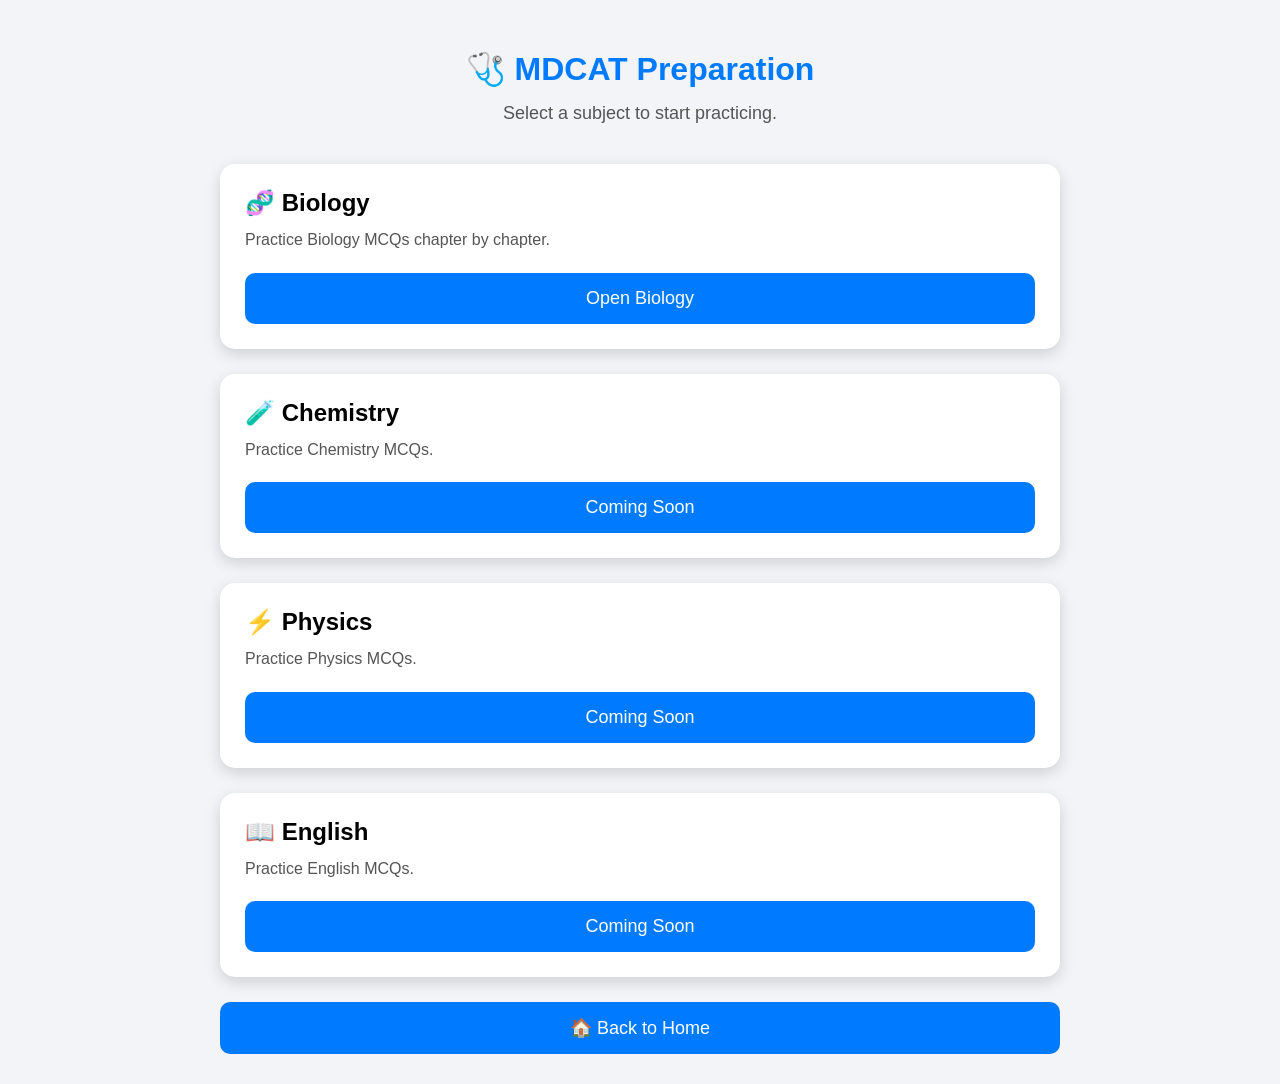
==== mdcat/index.html @ 6649fae6 "Create index.html" ====
<!DOCTYPE html>
<html lang="en">

<head>

<meta charset="UTF-8">
<meta name="viewport" content="width=device-width, initial-scale=1.0">

<title>MDCAT Preparation</title>

<link rel="stylesheet" href="../style.css">

</head>

<body>

<div class="container">

<h1>🩺 MDCAT Preparation</h1>

<p class="subtitle">
Select a subject to start practicing.
</p>

<div class="card">

<h2>🧬 Biology</h2>

<p>Practice Biology MCQs chapter by chapter.</p>

<button onclick="location.href='../biology/index.html'">
Open Biology
</button>

</div>

<div class="card">

<h2>🧪 Chemistry</h2>

<p>Practice Chemistry MCQs.</p>

<button disabled>
Coming Soon
</button>

</div>

<div class="card">

<h2>⚡ Physics</h2>

<p>Practice Physics MCQs.</p>

<button disabled>
Coming Soon
</button>

</div>

<div class="card">

<h2>📖 English</h2>

<p>Practice English MCQs.</p>

<button disabled>
Coming Soon
</button>

</div>

<button onclick="location.href='../index.html'">
🏠 Back to Home
</button>

</div>

</body>

</html>
---- style.css ----
*{
margin:0;
padding:0;
box-sizing:border-box;
font-family:Arial,sans-serif;
}

body{
background:#f2f4f8;
}

.container{
max-width:900px;
margin:auto;
padding:30px;
}

h1{
text-align:center;
color:#007BFF;
margin-top:20px;
}

.subtitle{
text-align:center;
margin:15px 0 40px;
font-size:18px;
color:#555;
}

.card{
background:white;
padding:25px;
margin-bottom:25px;
border-radius:15px;
box-shadow:0 5px 15px rgba(0,0,0,.15);
}

.card h2{
margin-bottom:10px;
}

.card p{
color:#555;
margin-bottom:20px;
line-height:1.6;
}

button{
width:100%;
padding:15px;
border:none;
border-radius:10px;
background:#007BFF;
color:white;
font-size:18px;
cursor:pointer;
}

button:hover{
background:#0056b3;
}

footer{
margin-top:40px;
text-align:center;
color:gray;
}
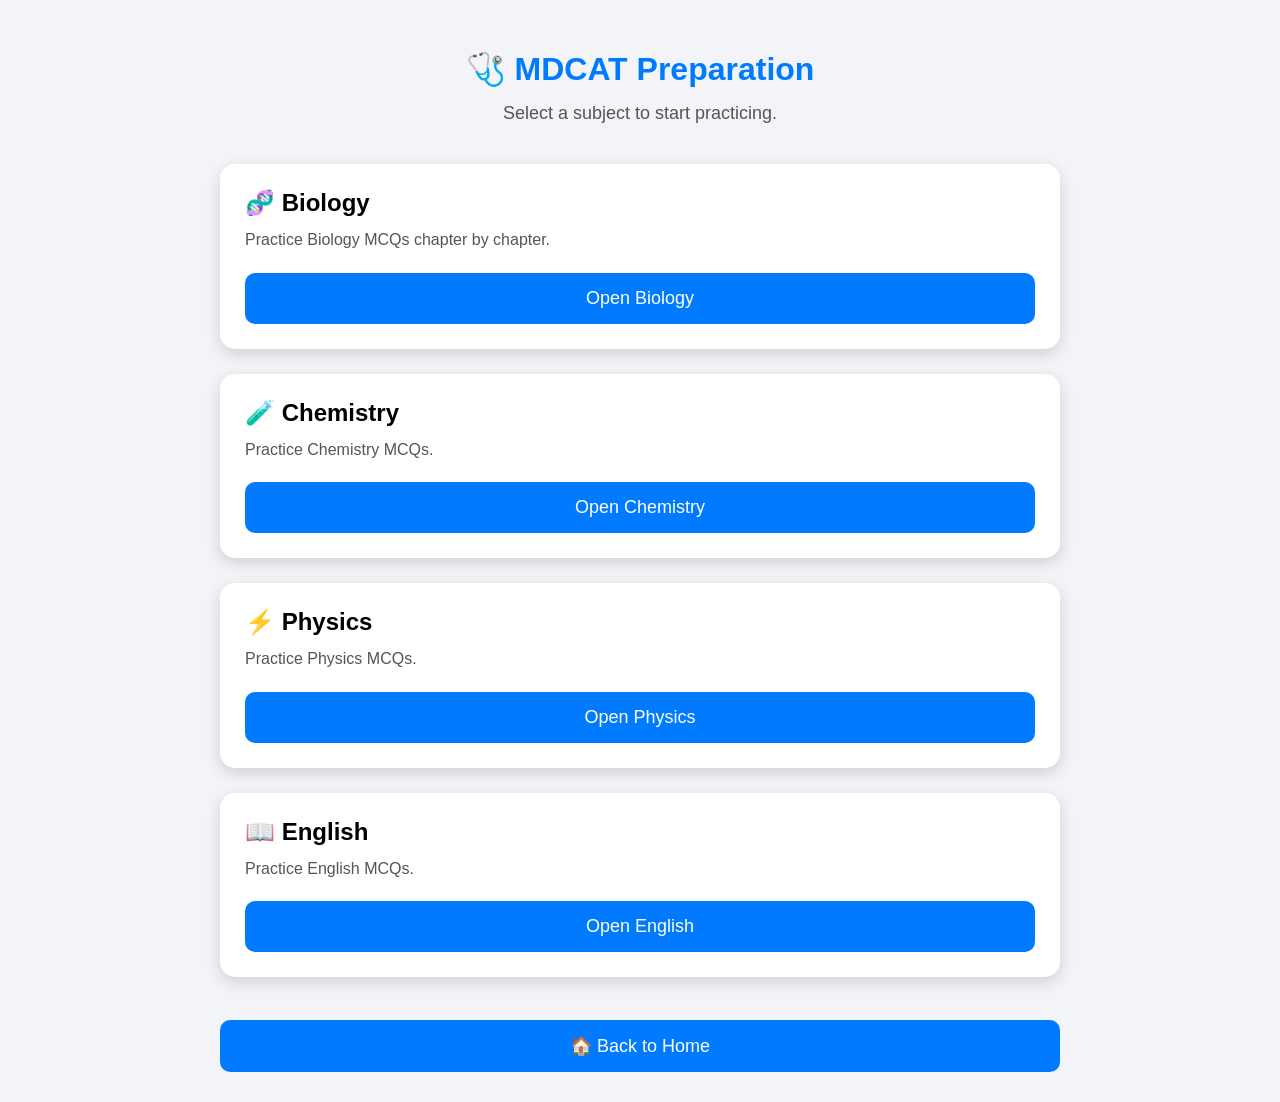
==== commit bfe4e006: "Update index.html" ====
--- a/mdcat/index.html
+++ b/mdcat/index.html
@@ -22,53 +22,58 @@
 Select a subject to start practicing.
 </p>
 
+<!-- Biology Card -->
 <div class="card">
 
 <h2>🧬 Biology</h2>
 
 <p>Practice Biology MCQs chapter by chapter.</p>
 
-<button onclick="location.href='../biology/index.html'">
+<button onclick="openQuiz('biology')">
 Open Biology
 </button>
 
 </div>
 
+<!-- Chemistry Card -->
 <div class="card">
 
 <h2>🧪 Chemistry</h2>
 
 <p>Practice Chemistry MCQs.</p>
 
-<button disabled>
-Coming Soon
+<button onclick="openQuiz('chemistry')">
+Open Chemistry
 </button>
 
 </div>
 
+<!-- Physics Card -->
 <div class="card">
 
 <h2>⚡ Physics</h2>
 
 <p>Practice Physics MCQs.</p>
 
-<button disabled>
-Coming Soon
-</button>
+<button onclick="openQuiz('physics')">
+Open Physics</button>
 
 </div>
 
+<!-- English Card -->
 <div class="card">
 
 <h2>📖 English</h2>
 
 <p>Practice English MCQs.</p>
 
-<button disabled>
-Coming Soon
+<button onclick="openQuiz('english')">
+Open English
 </button>
 
 </div>
+
+<br>
 
 <button onclick="location.href='../index.html'">
 🏠 Back to Home
@@ -76,6 +81,14 @@
 
 </div>
 
+<script>
+function openQuiz(subjectName) {
+  // Selected subject ko save karke main quiz page par redirect karega
+  localStorage.setItem('selectedSubject', subjectName);
+  window.location.href = '../quiz.html';
+}
+</script>
+
 </body>
 
 </html>
